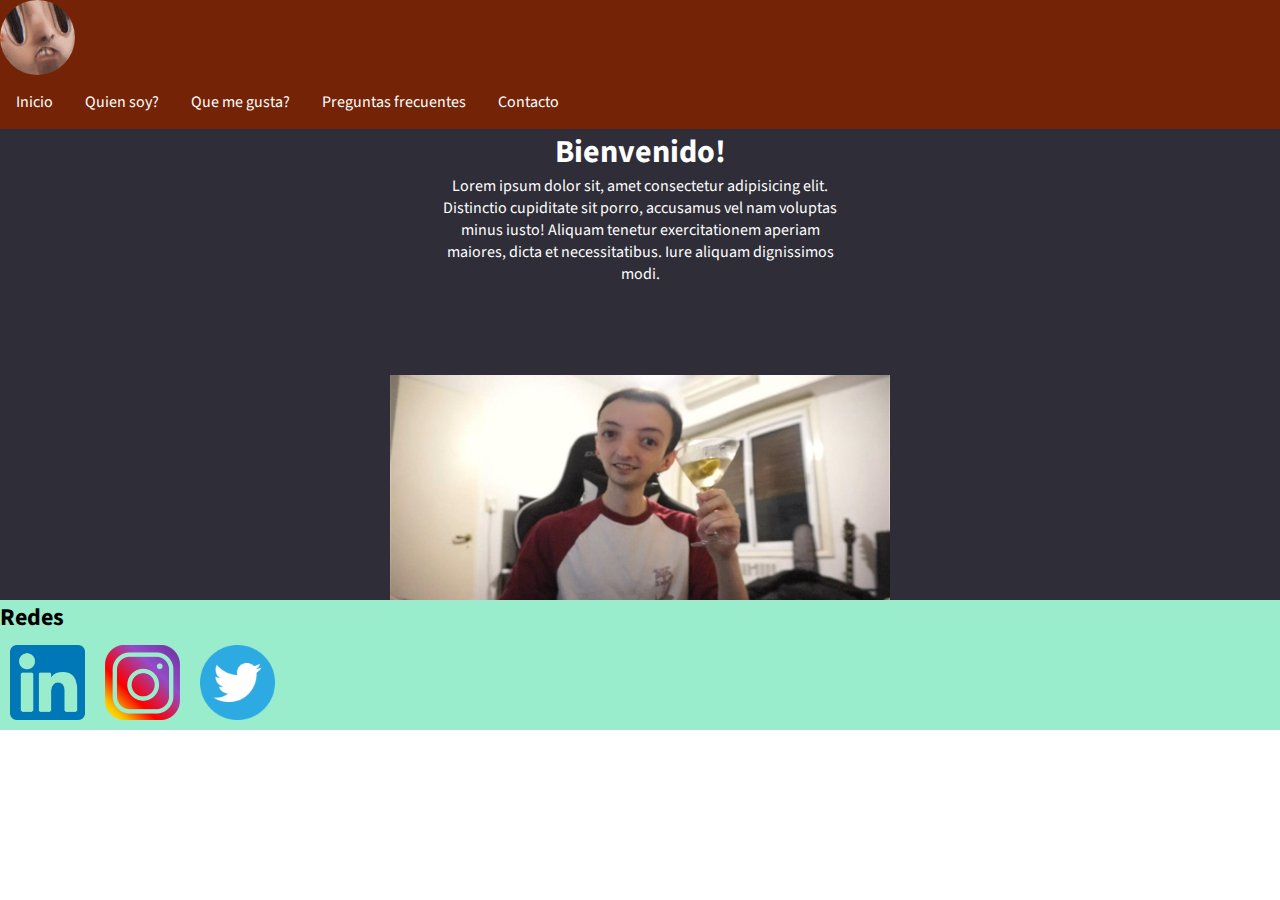
==== index.html @ dbc219b2 "Version inicial de mi proyecto!" ====
<!DOCTYPE html>
<html lang="en">
<head>
    <meta charset="UTF-8">
    <meta http-equiv="X-UA-Compatible" content="IE=edge">
    <meta name="viewport" content="width=device-width, initial-scale=1.0">
    <title>Uriel Sapir - Mi paginita (:</title>

    <link rel="preconnect" href="https://fonts.googleapis.com">
    <link rel="preconnect" href="https://fonts.gstatic.com" crossorigin>
    <link href="https://fonts.googleapis.com/css2?family=Source+Sans+Pro:wght@300;400&display=swap" rel="stylesheet">
    
    <link rel="stylesheet" href="css/styles.css">
</head>
<body>
    <header>
        <img src="imagenes/photo_2020-04-05_21-10-55.jpg" alt="logotipo" class="logo">
        <nav>
            <ul>
                <li><a href="index.html">Inicio</a></li>
                <li><a href="pages/quiensoy.html">Quien soy?</a></li>
                <li><a href="pages/gustos.html">Que me gusta?</a></li>
                <li><a href="pages/faq.html">Preguntas frecuentes</a></li>
                <li><a href="pages/contacto.html">Contacto</a></li>
            </ul>
        </nav>
    </header>
    <main>
        <section>
            <h1>Bienvenido!</h1>
            <p>Lorem ipsum dolor sit, amet consectetur adipisicing elit. Distinctio cupiditate sit porro, accusamus vel nam voluptas minus iusto! Aliquam tenetur exercitationem aperiam maiores, dicta et necessitatibus. Iure aliquam dignissimos modi.</p>
            <img src="imagenes/defdo crop.jpg" alt="Imagen de bienvenida">
        </section>
    </main>
    <footer>
        <h2>Redes</h2>
        <ul>
            <li><a href="https://www.linkedin.com/in/uriel-sapir-100089149/"><img src="imagenes/linkedin.png" alt="Linkedin"></a></li>
            <li><a href="https://www.instagram.com/n0tness/"><img src="imagenes/instagram.png" alt="Instagram"></a></li>
            <li><a href="https://twitter.com/n0tness"><img src="imagenes/twitter.png" alt="Twitter"></a></li>
        </ul>
    </footer>
</body>
</html>
---- css/styles.css ----
* {
    margin: 0;
    padding: 0;
    text-decoration: none;
    font-family: 'Source Sans Pro', sans-serif;
}

.logo {
    width: 75px;
    height: 75px;
    border-radius: 50%;
    display: block;
}

header {
    background-color: #742306;
    border-color: black;
    border-bottom: black;
}

ul {
    list-style-type: none;
    overflow: hidden;
}

li {
    float: left;
} 

nav li a {
    display: inline-block;
    color: white;
    text-align: center;
    padding: 16px;
    text-decoration: none;
}

li a:hover {
    background-color: #AE3509;
}

main {
    background-color: #2F2E38;
    color: white;
    text-align: center;
}

footer {
    background-color: #99EDCC;
}

footer img {
    width: 75px;
    height: 75px;
    display: block;
    margin: 10px;
}

p {
    display: inline-block;
    width: 400px;
    height: 200px;
    margin: none;
}

section img {
    display: block;
    width: 500px;
    margin-left: auto;
    margin-right: auto;
    margin-top: none;
}

a {
    display: block;
    text-decoration: underline;
    color: #99EDCC;
    text-align: center;
}

iframe {
    display: block;
    margin-left: auto;
    margin-right: auto;
    margin-bottom: 10px;
}
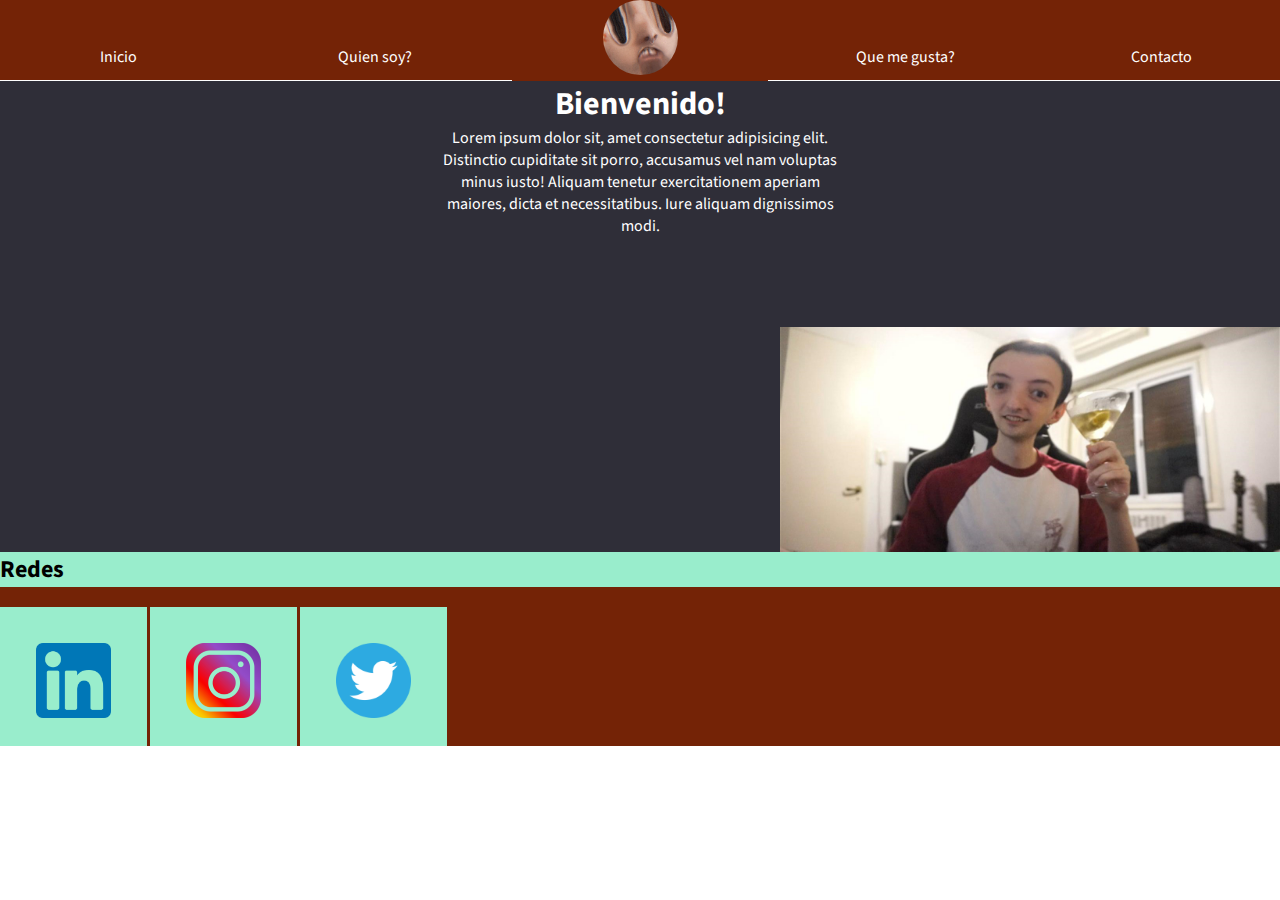
==== commit 60a0a0a0: "Algunas correcciones globales a la pagina web" ====
--- a/index.html
+++ b/index.html
@@ -13,32 +13,44 @@
     <link rel="stylesheet" href="css/styles.css">
 </head>
 <body>
-    <header>
-        <img src="imagenes/photo_2020-04-05_21-10-55.jpg" alt="logotipo" class="logo">
-        <nav>
+    <div class="gridContainer">  
+
+        <header>
+            <img src="imagenes/photo_2020-04-05_21-10-55.jpg" alt="logotipo" class="logo">
+        </header>        
+
+            <div class="navIzq">
+                <ul>
+                    <li><a href="index.html">Inicio</a></li>
+                    <li><a href="pages/quiensoy.html">Quien soy?</a></li>
+                </ul>
+            </div>
+
+            <div class="navDer">
+                <ul>
+                    <li><a href="pages/gustos.html">Que me gusta?</a></li>
+                    <li><a href="pages/contacto.html">Contacto</a></li>
+                </ul>
+            </div>
+
+        <main class="main">
+            <section class="parrafo">
+                <h1>Bienvenido!</h1>
+                <p>Lorem ipsum dolor sit, amet consectetur adipisicing elit. Distinctio cupiditate sit porro, accusamus vel nam voluptas minus iusto! Aliquam tenetur exercitationem aperiam maiores, dicta et necessitatibus. Iure aliquam dignissimos modi.</p>
+            </section>
+            
+            <section class="imgParrafo">
+                <img src="imagenes/defdo crop.jpg" alt="Imagen de bienvenida">
+            </section>
+        </main>
+        <footer class="footer">
+            <h2>Redes</h2>
             <ul>
-                <li><a href="index.html">Inicio</a></li>
-                <li><a href="pages/quiensoy.html">Quien soy?</a></li>
-                <li><a href="pages/gustos.html">Que me gusta?</a></li>
-                <li><a href="pages/faq.html">Preguntas frecuentes</a></li>
-                <li><a href="pages/contacto.html">Contacto</a></li>
+                <li><a href="https://www.linkedin.com/in/uriel-sapir-100089149/"><img src="imagenes/linkedin.png" alt="Linkedin"></a></li>
+                <li><a href="https://www.instagram.com/n0tness/"><img src="imagenes/instagram.png" alt="Instagram"></a></li>
+                <li><a href="https://twitter.com/n0tness"><img src="imagenes/twitter.png" alt="Twitter"></a></li>
             </ul>
-        </nav>
-    </header>
-    <main>
-        <section>
-            <h1>Bienvenido!</h1>
-            <p>Lorem ipsum dolor sit, amet consectetur adipisicing elit. Distinctio cupiditate sit porro, accusamus vel nam voluptas minus iusto! Aliquam tenetur exercitationem aperiam maiores, dicta et necessitatibus. Iure aliquam dignissimos modi.</p>
-            <img src="imagenes/defdo crop.jpg" alt="Imagen de bienvenida">
-        </section>
-    </main>
-    <footer>
-        <h2>Redes</h2>
-        <ul>
-            <li><a href="https://www.linkedin.com/in/uriel-sapir-100089149/"><img src="imagenes/linkedin.png" alt="Linkedin"></a></li>
-            <li><a href="https://www.instagram.com/n0tness/"><img src="imagenes/instagram.png" alt="Instagram"></a></li>
-            <li><a href="https://twitter.com/n0tness"><img src="imagenes/twitter.png" alt="Twitter"></a></li>
-        </ul>
-    </footer>
+        </footer>
+    </div>  
 </body>
 </html>--- a/css/styles.css
+++ b/css/styles.css
@@ -5,82 +5,139 @@
     font-family: 'Source Sans Pro', sans-serif;
 }
 
-.logo {
-    width: 75px;
-    height: 75px;
-    border-radius: 50%;
-    display: block;
+@media screen and (min-width: 1024px) {
+
+    .gridContainer {
+        display: grid;
+        grid-template-areas: 
+        "navIzq navIzq header navDer navDer"
+        "main main main main main"
+        "footer footer footer footer footer";
+        grid-template-columns: 20% 20% 20% 20% 20%;
+        grid-template-rows: auto;
+    }
+    
+    .logo {
+        width: 75px;
+        height: 75px;
+        border-radius: 50%;
+    }
+    
+    header {
+        grid-area: header;
+        text-align: center;
+        background-color: #742306;
+        margin-bottom: none;
+        overflow:hidden;
+    }
+
+    ul {
+        background-color: #742306;
+        list-style-type: none;
+        overflow: hidden;
+    }
+    
+    li {
+        padding: 10px;
+        list-style-type: none;
+        position: relative;
+        top: 20px;
+        overflow:hidden;
+    } 
+    
+    div ul li a {
+        display: inline-block;
+        color: white;
+        text-align: center;
+        padding: 16px;
+        text-decoration: none;
+        overflow: hidden;
+    }
+    
+    li a:hover {
+        background-color: #AE3509;
+    }
+    
+    main {
+        grid-area: main;
+        background-color: #2F2E38;
+        color: white;
+        text-align: center;
+        display: inline-block;
+    }
+    
+    footer {
+        background-color: #99EDCC;
+        grid-area: footer;
+        display: inline-block;
+    }
+    
+    footer ul li{
+        background-color: #99EDCC;
+        text-align: center;
+        display: inline-block;
+        /* overflow: hidden; */
+    }
+
+    footer img {
+        width: 75px;
+        height: 75px;
+        margin: 10px;
+        display: block;
+    }
+    
+    p {
+        display: inline-block;
+        width: 400px;
+        height: 200px;
+        margin: none;
+    }
+    
+    section img {
+        display: block;
+        width: 500px;
+        margin-left: auto;
+        margin-top: none;
+    }
+    
+    a {
+        display: block;
+        text-decoration: underline;
+        color: #99EDCC;
+        text-align: center;
+    }
+    
+    iframe {
+        display: block;
+        margin-left: auto;
+        margin-right: auto;
+        margin-bottom: 10px;
+    }
+
+    div.navIzq{
+        grid-area: navIzq;
+    }  
+    
+    div.navDer{
+        grid-area: navDer;
+    }
+
+    .navIzq ul, .navDer ul{
+        display: flex;
+        justify-content: space-around;
+    }
+
+    div.footer {
+        grid-area: footer;
+    }
+
+    .parrafo{
+        grid-area: parrafo;
+    }
+
+    .imgParrafo{
+        grid-area: imgParrafo;
+    }
+
 }
 
-header {
-    background-color: #742306;
-    border-color: black;
-    border-bottom: black;
-}
-
-ul {
-    list-style-type: none;
-    overflow: hidden;
-}
-
-li {
-    float: left;
-} 
-
-nav li a {
-    display: inline-block;
-    color: white;
-    text-align: center;
-    padding: 16px;
-    text-decoration: none;
-}
-
-li a:hover {
-    background-color: #AE3509;
-}
-
-main {
-    background-color: #2F2E38;
-    color: white;
-    text-align: center;
-}
-
-footer {
-    background-color: #99EDCC;
-}
-
-footer img {
-    width: 75px;
-    height: 75px;
-    display: block;
-    margin: 10px;
-}
-
-p {
-    display: inline-block;
-    width: 400px;
-    height: 200px;
-    margin: none;
-}
-
-section img {
-    display: block;
-    width: 500px;
-    margin-left: auto;
-    margin-right: auto;
-    margin-top: none;
-}
-
-a {
-    display: block;
-    text-decoration: underline;
-    color: #99EDCC;
-    text-align: center;
-}
-
-iframe {
-    display: block;
-    margin-left: auto;
-    margin-right: auto;
-    margin-bottom: 10px;
-}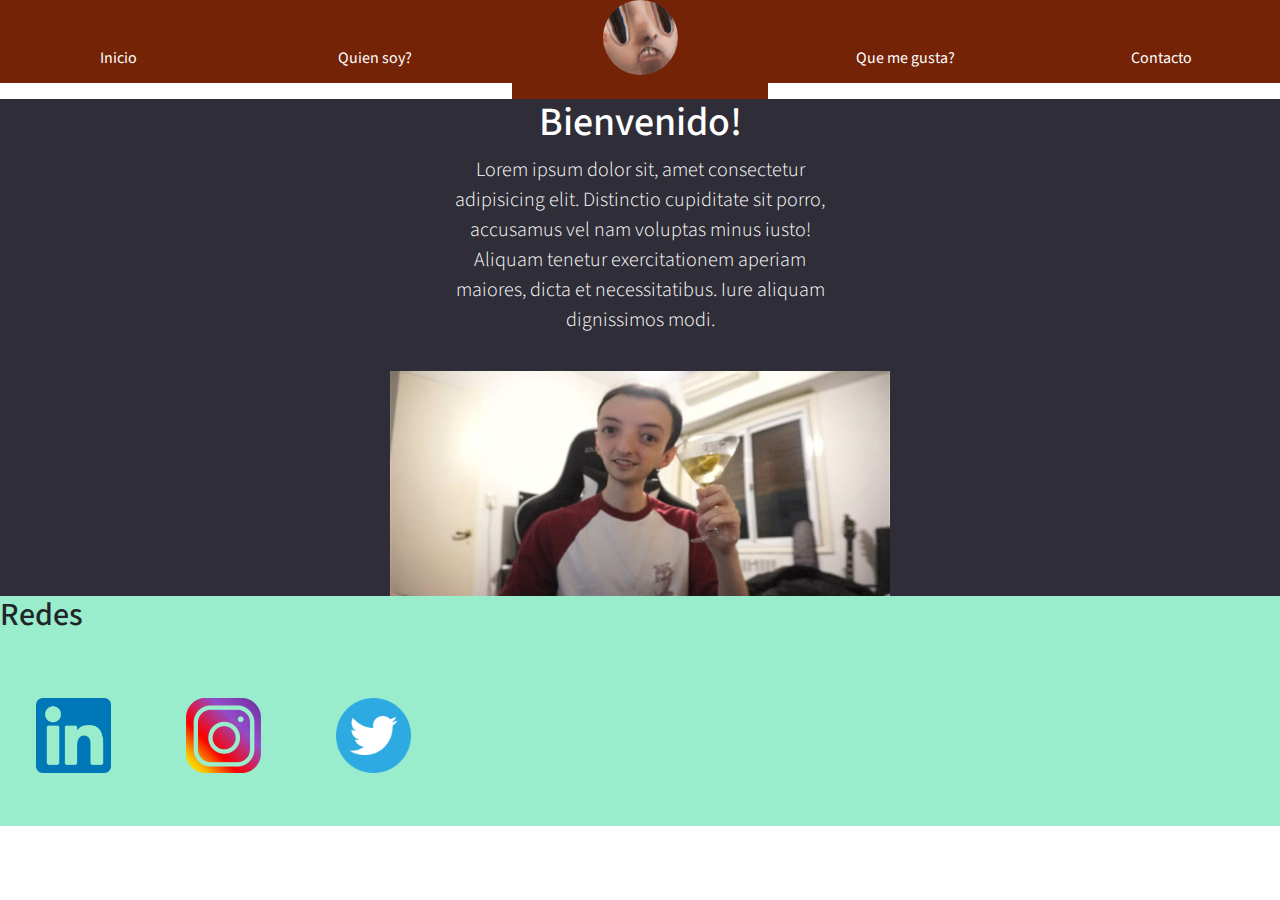
==== commit 6f943e9f: "Agregando bootstrap al index y contacto" ====
--- a/index.html
+++ b/index.html
@@ -9,11 +9,14 @@
     <link rel="preconnect" href="https://fonts.googleapis.com">
     <link rel="preconnect" href="https://fonts.gstatic.com" crossorigin>
     <link href="https://fonts.googleapis.com/css2?family=Source+Sans+Pro:wght@300;400&display=swap" rel="stylesheet">
+
+    <link rel="stylesheet" href="https://cdn.jsdelivr.net/npm/bootstrap@4.0.0/dist/css/bootstrap.min.css" integrity="sha384-Gn5384xqQ1aoWXA+058RXPxPg6fy4IWvTNh0E263XmFcJlSAwiGgFAW/dAiS6JXm" crossorigin="anonymous">
+<script src="https://cdn.jsdelivr.net/npm/bootstrap@4.0.0/dist/js/bootstrap.min.js" integrity="sha384-JZR6Spejh4U02d8jOt6vLEHfe/JQGiRRSQQxSfFWpi1MquVdAyjUar5+76PVCmYl" crossorigin="anonymous"></script>
     
     <link rel="stylesheet" href="css/styles.css">
 </head>
 <body>
-    <div class="gridContainer">  
+    <div class="gridContainer" class="container">  
 
         <header>
             <img src="imagenes/photo_2020-04-05_21-10-55.jpg" alt="logotipo" class="logo">
@@ -34,14 +37,23 @@
             </div>
 
         <main class="main">
-            <section class="parrafo">
-                <h1>Bienvenido!</h1>
-                <p>Lorem ipsum dolor sit, amet consectetur adipisicing elit. Distinctio cupiditate sit porro, accusamus vel nam voluptas minus iusto! Aliquam tenetur exercitationem aperiam maiores, dicta et necessitatibus. Iure aliquam dignissimos modi.</p>
-            </section>
-            
-            <section class="imgParrafo">
-                <img src="imagenes/defdo crop.jpg" alt="Imagen de bienvenida">
-            </section>
+            <div class="container">
+                <div class="row">
+                    <div class="col-md-12 col-xs-6">
+                        <section class="parrafo">
+                            <h1>Bienvenido!</h1>
+                            <p class="lead">Lorem ipsum dolor sit, amet consectetur adipisicing elit. Distinctio cupiditate sit porro, accusamus vel nam voluptas minus iusto! Aliquam tenetur exercitationem aperiam maiores, dicta et necessitatibus. Iure aliquam dignissimos modi.</p>
+                        </section>
+                    </div>                                        
+                </div>
+                <div class="row">
+                    <div class="col-md-12 col-xs-6">
+                        <section class="imgParrafo">
+                            <img src="imagenes/defdo crop.jpg" alt="Imagen de bienvenida">
+                        </section>
+                    </div>
+                </div>
+            </div>
         </main>
         <footer class="footer">
             <h2>Redes</h2>
--- a/css/styles.css
+++ b/css/styles.css
@@ -66,12 +66,19 @@
         display: inline-block;
     }
     
-    footer {
+    footer{
         background-color: #99EDCC;
         grid-area: footer;
         display: inline-block;
     }
     
+    footer ul{
+        background-color: #99EDCC;
+        text-align: center;
+        display: inline-block;
+        /* overflow: hidden; */
+    }
+
     footer ul li{
         background-color: #99EDCC;
         text-align: center;
@@ -97,6 +104,7 @@
         display: block;
         width: 500px;
         margin-left: auto;
+        margin-right: auto;
         margin-top: none;
     }
     
@@ -139,5 +147,14 @@
         grid-area: imgParrafo;
     }
 
+    form {
+        margin-left:auto;
+        margin-right:auto;
+        margin-top:none;
+    }
+
+    button{
+        margin-bottom: 20px;
+    }
 }
 
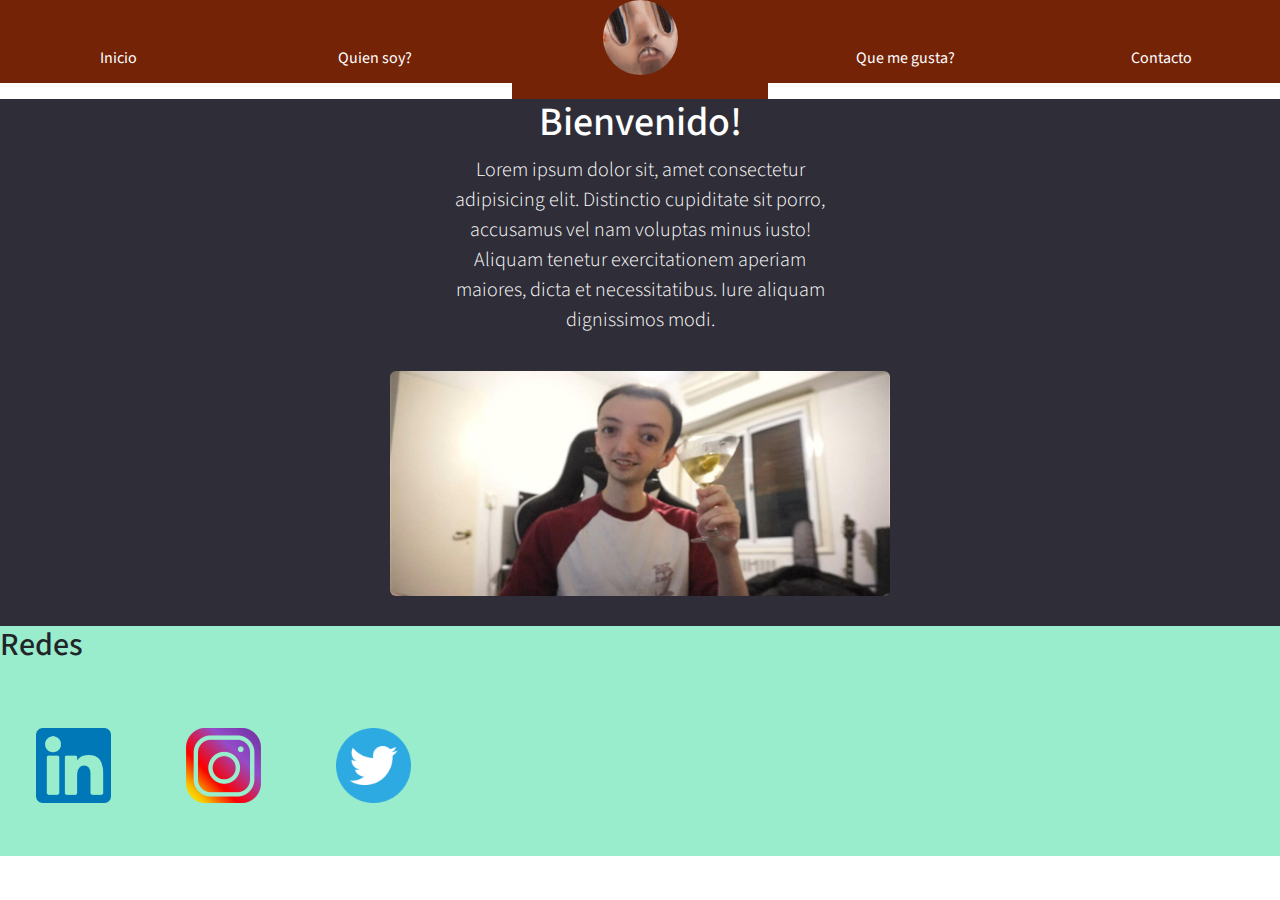
==== commit 868e1346: "Agregando cambios menores" ====
--- a/index.html
+++ b/index.html
@@ -49,7 +49,7 @@
                 <div class="row">
                     <div class="col-md-12 col-xs-6">
                         <section class="imgParrafo">
-                            <img src="imagenes/defdo crop.jpg" alt="Imagen de bienvenida">
+                            <img src="imagenes/defdo crop.jpg"  class="img-rounded" alt="Imagen de bienvenida">
                         </section>
                     </div>
                 </div>
--- a/css/styles.css
+++ b/css/styles.css
@@ -106,6 +106,8 @@
         margin-left: auto;
         margin-right: auto;
         margin-top: none;
+        margin-bottom: 30px;
+        border-radius: 6px;
     }
     
     a {
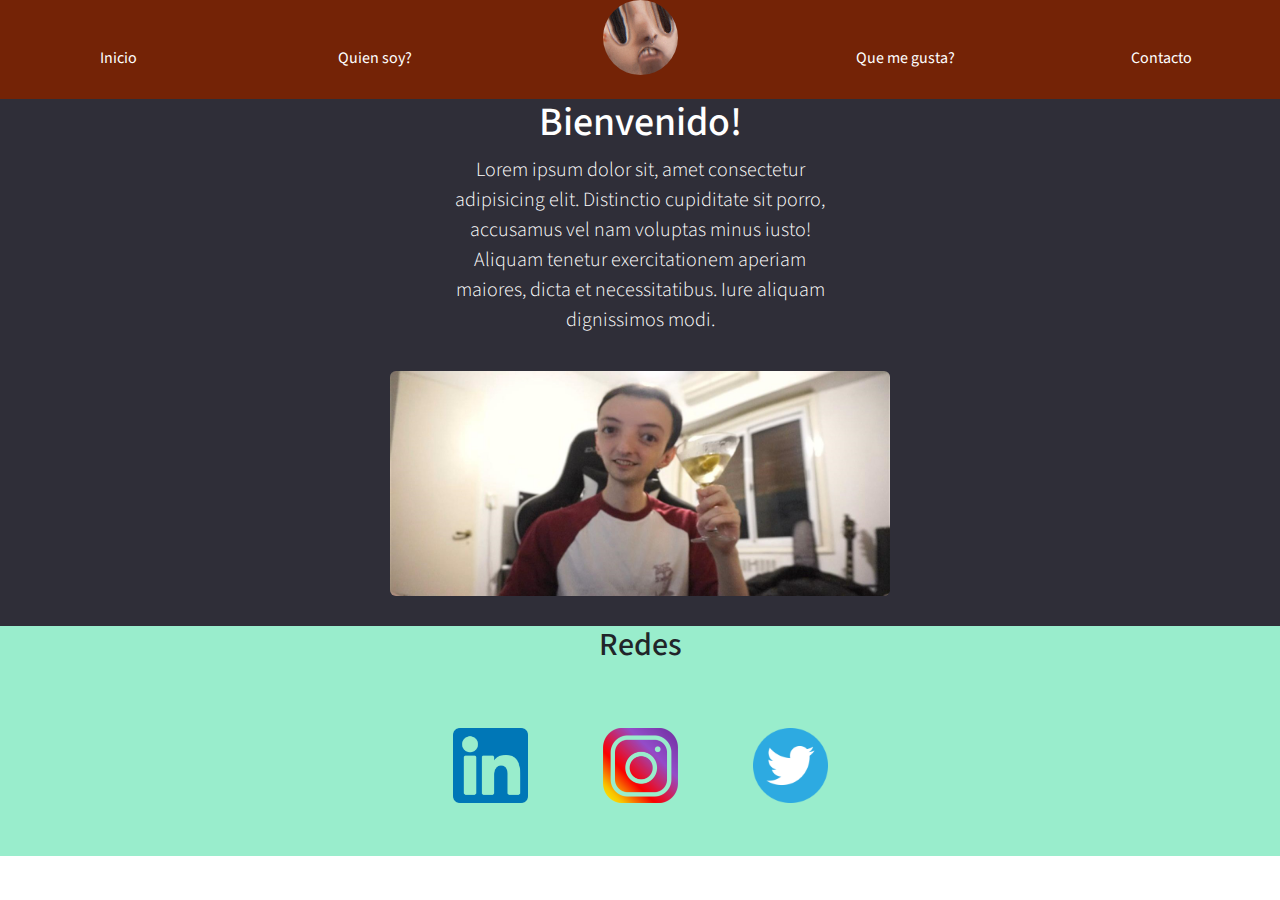
==== commit 8fcdbf31: "Agregando animaciones y media queries" ====
--- a/index.html
+++ b/index.html
@@ -9,10 +9,11 @@
     <link rel="preconnect" href="https://fonts.googleapis.com">
     <link rel="preconnect" href="https://fonts.gstatic.com" crossorigin>
     <link href="https://fonts.googleapis.com/css2?family=Source+Sans+Pro:wght@300;400&display=swap" rel="stylesheet">
+    
+    <link
+    rel="stylesheet"
+    href="https://cdnjs.cloudflare.com/ajax/libs/animate.css/4.1.1/animate.min.css"/>
 
-    <link rel="stylesheet" href="https://cdn.jsdelivr.net/npm/bootstrap@4.0.0/dist/css/bootstrap.min.css" integrity="sha384-Gn5384xqQ1aoWXA+058RXPxPg6fy4IWvTNh0E263XmFcJlSAwiGgFAW/dAiS6JXm" crossorigin="anonymous">
-<script src="https://cdn.jsdelivr.net/npm/bootstrap@4.0.0/dist/js/bootstrap.min.js" integrity="sha384-JZR6Spejh4U02d8jOt6vLEHfe/JQGiRRSQQxSfFWpi1MquVdAyjUar5+76PVCmYl" crossorigin="anonymous"></script>
-    
     <link rel="stylesheet" href="css/styles.css">
 </head>
 <body>
@@ -48,8 +49,8 @@
                 </div>
                 <div class="row">
                     <div class="col-md-12 col-xs-6">
-                        <section class="imgParrafo">
-                            <img src="imagenes/defdo crop.jpg"  class="img-rounded" alt="Imagen de bienvenida">
+                        <section class="text-center">
+                            <img src="imagenes/defdo crop.jpg"  class="img-rounded img-fluid animate__animated animate__backInRight" alt="Imagen de bienvenida">
                         </section>
                     </div>
                 </div>
@@ -58,11 +59,13 @@
         <footer class="footer">
             <h2>Redes</h2>
             <ul>
-                <li><a href="https://www.linkedin.com/in/uriel-sapir-100089149/"><img src="imagenes/linkedin.png" alt="Linkedin"></a></li>
-                <li><a href="https://www.instagram.com/n0tness/"><img src="imagenes/instagram.png" alt="Instagram"></a></li>
-                <li><a href="https://twitter.com/n0tness"><img src="imagenes/twitter.png" alt="Twitter"></a></li>
+                <li><a href="https://www.linkedin.com/in/uriel-sapir-100089149/"><img src="imagenes/linkedin.png" class="img-fluid animate__animated animate__fadeInUp primerRed" alt="Linkedin"></a></li>
+                <li><a href="https://www.instagram.com/n0tness/"><img src="imagenes/instagram.png" class="img-fluid animate__animated animate__fadeInUp segundaRed" alt="Instagram"></a></li>
+                <li><a href="https://twitter.com/n0tness"><img src="imagenes/twitter.png" class="img-fluid animate__animated animate__fadeInUp terceraRed" alt="Twitter"></a></li>
             </ul>
         </footer>
-    </div>  
+    </div>
+    <link rel="stylesheet" href="https://cdn.jsdelivr.net/npm/bootstrap@4.0.0/dist/css/bootstrap.min.css" integrity="sha384-Gn5384xqQ1aoWXA+058RXPxPg6fy4IWvTNh0E263XmFcJlSAwiGgFAW/dAiS6JXm" crossorigin="anonymous">
+<script src="https://cdn.jsdelivr.net/npm/bootstrap@4.0.0/dist/js/bootstrap.min.js" integrity="sha384-JZR6Spejh4U02d8jOt6vLEHfe/JQGiRRSQQxSfFWpi1MquVdAyjUar5+76PVCmYl" crossorigin="anonymous"></script>  
 </body>
 </html>--- a/css/styles.css
+++ b/css/styles.css
@@ -5,7 +5,284 @@
     font-family: 'Source Sans Pro', sans-serif;
 }
 
-@media screen and (min-width: 1024px) {
+@media screen and (max-width: 576px) {
+
+    .logo {
+        width: 75px;
+        height: 75px;
+        border-radius: 50%;
+    }
+
+    header {
+        grid-area: header;
+        text-align: center;
+        background-color: #742306;
+        margin-bottom: none;
+        overflow:hidden;
+    }
+
+    ul {
+        background-color: #742306;
+        list-style-type: none;
+        overflow: hidden;
+        margin: 0;
+    }
+    
+    li {
+        padding: 10px;
+        list-style-type: none;
+        position: relative;
+        overflow:hidden;
+        text-align: center;
+    } 
+
+    div ul li a {
+        display: inline-block;
+        color: white;
+        text-align: center;
+        padding: 16px;
+        text-decoration: none;
+        overflow: hidden;
+    }
+    
+    footer img {
+        width: 75px;
+        height: 75px;
+        margin: 10px;
+        display: block;
+        text-align: center;
+    }
+
+    footer{
+        background-color: #99EDCC;
+        display: inline-block;
+    }
+
+    footer ul{
+        background-color: #99EDCC;
+        text-align: center;
+        /* overflow: hidden; */
+    }
+
+    footer li{
+        display: inline-block;
+    }
+
+    footer h2{
+        text-align: center;
+    }
+
+    li a:hover {
+        background-color: #AE3509;
+        color: white;
+    }
+
+    main {
+        grid-area: main;
+        background-color: #2F2E38;
+        color: white;
+        text-align: center;
+        display: inline-block;
+    }
+
+    a {
+        display: block;
+        text-decoration: underline;
+        color: #99EDCC;
+        text-align: center;
+    }
+
+    button{
+        margin-bottom: 20px;
+    }
+
+    div.navIzq{
+        background-color: #742306;
+    }  
+    
+    div.navDer{
+        background-color: #742306;
+    }
+
+    .navIzq ul, .navDer ul{
+        display: flex;
+        justify-content: space-around;
+        background-color: #742306;
+    }
+
+    .primeraRed{
+        --animate-duration: 1s;
+    }
+
+    .segundaRed{
+        --animate-duration: 2s;
+    }
+
+    .terceraRed{
+        --animate-duration: 3s;
+    }
+}
+
+@media screen and (min-width: 576px) and (max-width: 992px) {
+
+    header {
+        grid-area: header;
+        text-align: center;
+        background-color: #742306;
+        margin-bottom: none;
+        overflow:hidden;
+    }
+    
+    .logo {
+        width: 75px;
+        height: 75px;
+        border-radius: 50%;
+    }
+
+    ul {
+        background-color: #742306;
+        list-style-type: none;
+        overflow: hidden;
+        margin: 0px;
+        padding:0px;
+    }
+    
+    li {
+        padding: 10px;
+        list-style-type: none;
+        position: relative;
+        overflow:hidden;
+        margin: none;
+    } 
+    
+    div ul li a {
+        display: inline-block;
+        color: white;
+        text-align: center;
+        padding: 16px;
+        text-decoration: none;
+        overflow: hidden;
+    }
+    
+    li a:hover {
+        background-color: #AE3509;
+        color: white;
+    }
+    
+    main {
+        grid-area: main;
+        background-color: #2F2E38;
+        color: white;
+        text-align: center;
+        display: inline-block;
+    }
+    
+    footer{
+        background-color: #99EDCC;
+        grid-area: footer;
+        display: inline-block;
+        text-align: center;
+    }
+    
+    footer ul{
+        background-color: #99EDCC;
+        text-align: center;
+        display: inline-block;
+        /* overflow: hidden; */
+    }
+
+    footer ul li{
+        background-color: #99EDCC;
+        text-align: center;
+        display: inline-block;
+        /* overflow: hidden; */
+    }
+
+    footer img {
+        width: 75px;
+        height: 75px;
+        margin: 10px;
+        display: block;
+    }
+    
+    p {
+        display: inline-block;
+        width: 400px;
+        height: 200px;
+        margin: none;
+    }
+    
+    section img {
+        display: block;
+        width: 500px;
+        margin-left: auto;
+        margin-right: auto;
+        margin-top: none;
+        margin-bottom: 30px;
+        border-radius: 6px;
+    }
+    
+    a {
+        display: block;
+        text-decoration: underline;
+        color: #99EDCC;
+        text-align: center;
+    }
+    
+    iframe {
+        display: block;
+        margin-left: auto;
+        margin-right: auto;
+        margin-bottom: 10px;
+    }
+
+    div.navIzq{
+        grid-area: navIzq;
+        background-color: #742306;
+        text-align: center;
+    }  
+    
+    div.navDer{
+        grid-area: navDer;
+        background-color: #742306;
+        text-align: center;
+    }
+
+    .navIzq ul, .navDer ul{
+        display: flex;
+        justify-content: space-around;
+        background-color: #742306;
+    }
+
+    div.footer {
+        grid-area: footer;
+    }
+
+    form {
+        margin-left:auto;
+        margin-right:auto;
+        margin-top:none;
+    }
+
+    button{
+        margin-bottom: 20px;
+    }
+
+    .primeraRed{
+        --animate-duration: 1s;
+    }
+
+    .segundaRed{
+        --animate-duration: 2s;
+    }
+
+    .terceraRed{
+        --animate-duration: 3s;
+    }
+
+}
+
+@media screen and (min-width: 992px) {
 
     .gridContainer {
         display: grid;
@@ -27,7 +304,6 @@
         grid-area: header;
         text-align: center;
         background-color: #742306;
-        margin-bottom: none;
         overflow:hidden;
     }
 
@@ -56,6 +332,7 @@
     
     li a:hover {
         background-color: #AE3509;
+        color: white;
     }
     
     main {
@@ -70,6 +347,7 @@
         background-color: #99EDCC;
         grid-area: footer;
         display: inline-block;
+        text-align: center;
     }
     
     footer ul{
@@ -81,7 +359,6 @@
 
     footer ul li{
         background-color: #99EDCC;
-        text-align: center;
         display: inline-block;
         /* overflow: hidden; */
     }
@@ -126,10 +403,12 @@
 
     div.navIzq{
         grid-area: navIzq;
+        background-color: #742306;
     }  
     
     div.navDer{
         grid-area: navDer;
+        background-color: #742306;
     }
 
     .navIzq ul, .navDer ul{
@@ -139,14 +418,6 @@
 
     div.footer {
         grid-area: footer;
-    }
-
-    .parrafo{
-        grid-area: parrafo;
-    }
-
-    .imgParrafo{
-        grid-area: imgParrafo;
     }
 
     form {
@@ -158,5 +429,16 @@
     button{
         margin-bottom: 20px;
     }
-}
-
+
+    .primeraRed{
+        --animate-duration: 1s;
+    }
+
+    .segundaRed{
+        --animate-duration: 2s;
+    }
+
+    .terceraRed{
+        --animate-duration: 3s;
+    }
+}